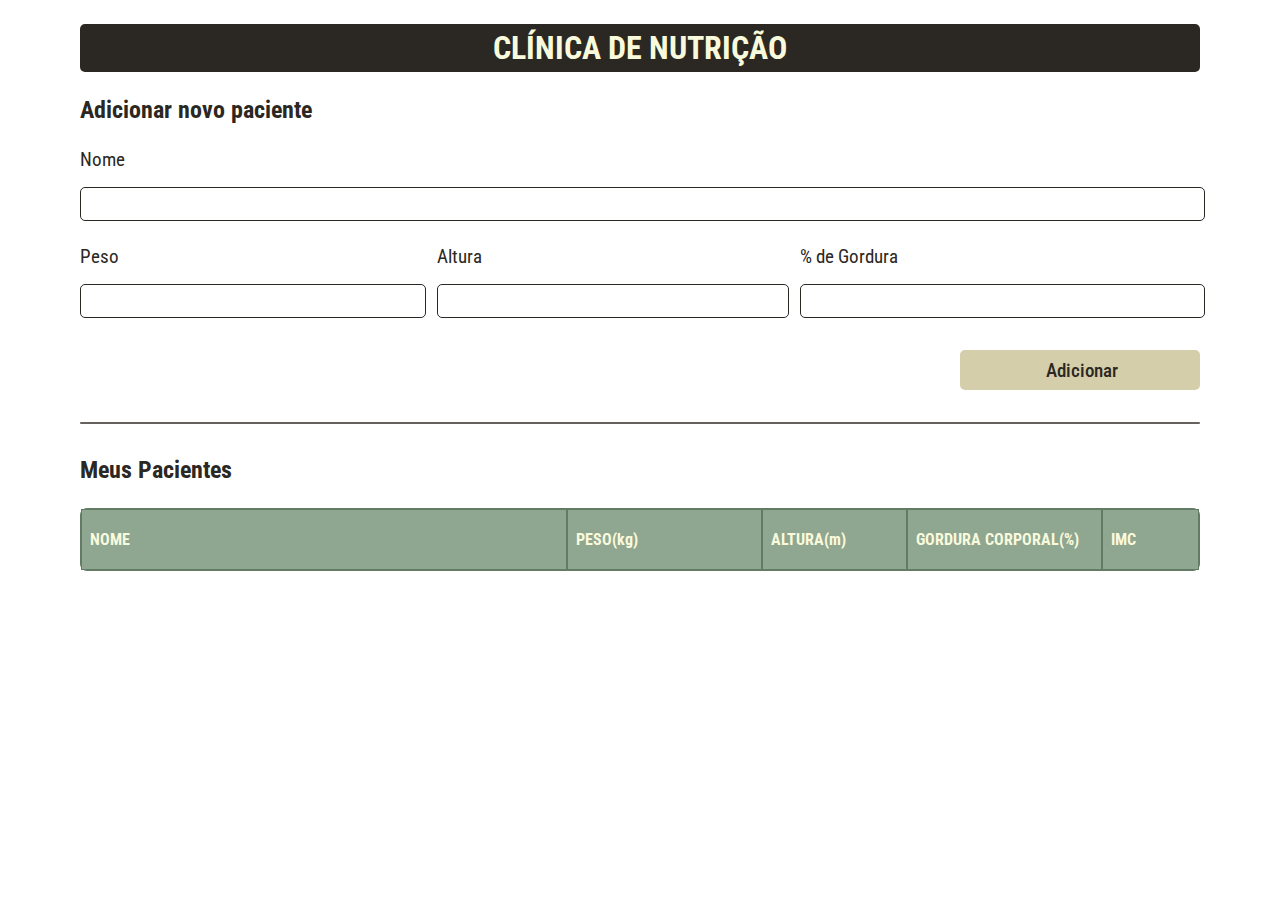
==== html/index.html @ 782c7e46 "doc: update" ====
<!DOCTYPE html>
<html lang="pt-br">
<head>
    <meta charset="UTF-8">
    <meta name="viewport" content="width=device-width, initial-scale=1.0">

    <!-- Adicionando a fonte -->
    <link rel="preconnect" href="https://fonts.googleapis.com">
    <link rel="preconnect" href="https://fonts.gstatic.com" crossorigin>
    <link href="https://fonts.googleapis.com/css2?family=Roboto+Condensed:ital,wght@0,100..900;1,100..900&display=swap" rel="stylesheet">

    <!-- Adicionando o ícone do site -->
    <link rel="shortcut icon" href="../imges/medico-icone.png" type="image/x-icon">

    <!-- Linkando com o CSS -->
     <link rel="stylesheet" href="../css/style.css">
    <title>Clínica de Nutrição</title>
</head>
<body>
    <header>
        <h1>CLÍNICA DE NUTRIÇÃO</h1>
    </header>
    <main>
        <h2>Adicionar novo paciente</h2>
        <form name="formulario">
            <div class="input-dados">

                <label for="nome">
                    Nome
                    <input type="text" name="nome" id="nome">
                </label>
                <div class="input-informacao">
                    <label for="peso">
                        Peso
                        <input type="text" name="peso" id="peso">
                    </label>
                    <label for="altura">
                        Altura
                        <input type="text" name="altura" id="altura">
                    </label>
                    <label for="por-gordura">
                        % de Gordura
                        <input type="text" name="por-gordura" id="por-gordura">
                    </label>
                </div>
            </div>
            <label for="btnAdicionar">
                <input type="submit" value="Adicionar" id="btnAdicionar">
            </label>
        </form>
        <div class="divisoria"></div>
        <div>
            <h2>Meus Pacientes</h2>
            
            <table id="tabela">
                <tr class="cabecalhoTabela dadosTabela">
                    <td class="textoCabecalho">NOME</td>
                    <td class="textoCabecalho">PESO(kg)</td>
                    <td class="textoCabecalho">ALTURA(m)</td>
                    <td class="textoCabecalho">GORDURA CORPORAL(%)</td>
                    <td class="textoCabecalho">IMC</td>
                </tr>
            </table>
        </div>
    </main>
    <script src="../js/script.js"></script>
</body>
</html>
---- css/style.css ----
*{
    padding: 0;
    margin: 0;
    font-family: "Roboto Condensed", sans-serif;
    color: #2b2823;
}

body{
    margin: .5rem 2rem 1.5rem 2rem;
    padding: 1rem 3rem;
    border-radius: 5px;
}

header > h1{
    background-color: #2b2823;
    border-radius: 5px;

    color: #f9fadc;
    height: 3rem;
    display: flex;
    align-items: center;
    justify-content: center;
}

h2{
    margin: 1.5rem 0;
}

input, label{
    font-size: 1.2rem;
}

#nome, #peso, #altura, #por-gordura{
    margin-top: 1rem;
}

#nome{
    width: 100%;
    margin-bottom: 1.5rem;
}

#peso, #altura, #por-gordura{
    width: 100%;
    margin-bottom: 2rem;
}

.input-informacao{
    
    display: grid;
    grid-template-areas: 
        "input-peso input-altura input-por-gordura";
    gap: 1rem; /* Espaçamento entre as áreas do grid */
}


#peso {
    grid-area: input-peso;
}

#altura {
    grid-area: input-altura;
}

#por-gordura {
    grid-area: input-por-gordura;
}

input{
    padding-left: .2rem;
    height: 2rem;
    border: 1px solid #2b2823;
    border-radius: 5px;
}

input[type="submit"]{
    height: 2.5rem;
    width: 15rem;
    background-color: #d4ceaa;
    border: none;
    border-radius: 5px;
    cursor: pointer;
    font-weight: 500;
}

input[type="submit"]:hover{
    background-color: #8fa691;
    color: #f9fadc;
}

form > label{
    display: flex;
    justify-content: end;
}

.divisoria{
    height: 2px;
    background-color: #2b2823bb;
    border-radius: 7px;
    margin: 2rem 0;
}

/* Estilizando a tabela */
table, td, th{
    width: 100%;
    border: 1px solid #637a65;
    border-collapse: collapse;
    display: flex;
    flex-direction: column;
    justify-content: center;
    color: #364d38;
}

table{
    border: 1.5px solid #637a65;
    border-radius: 7px;
}
    
.dadosTabela{
    display: grid;
    grid-template-columns: 5fr 2fr 1.5fr 2fr 1fr;
}
td{
    width: auto;
    padding-left: .5rem;
    height: 2.5rem;
}

.textoCabecalho{
    font-weight: 700;
    height: 3.7rem;
    background-color: #8fa691;
    color: #f9fadc;
    border: 1px solid #637a65;
}

td {
    word-break: break-word; /*Para que o texto do cabeçalho quebre quando diminuido o tamanho da tela*/
}

.dadosTabela:nth-child(odd){ /* Cor para linhas ímpares */
    background-color: #8fa69144;
}
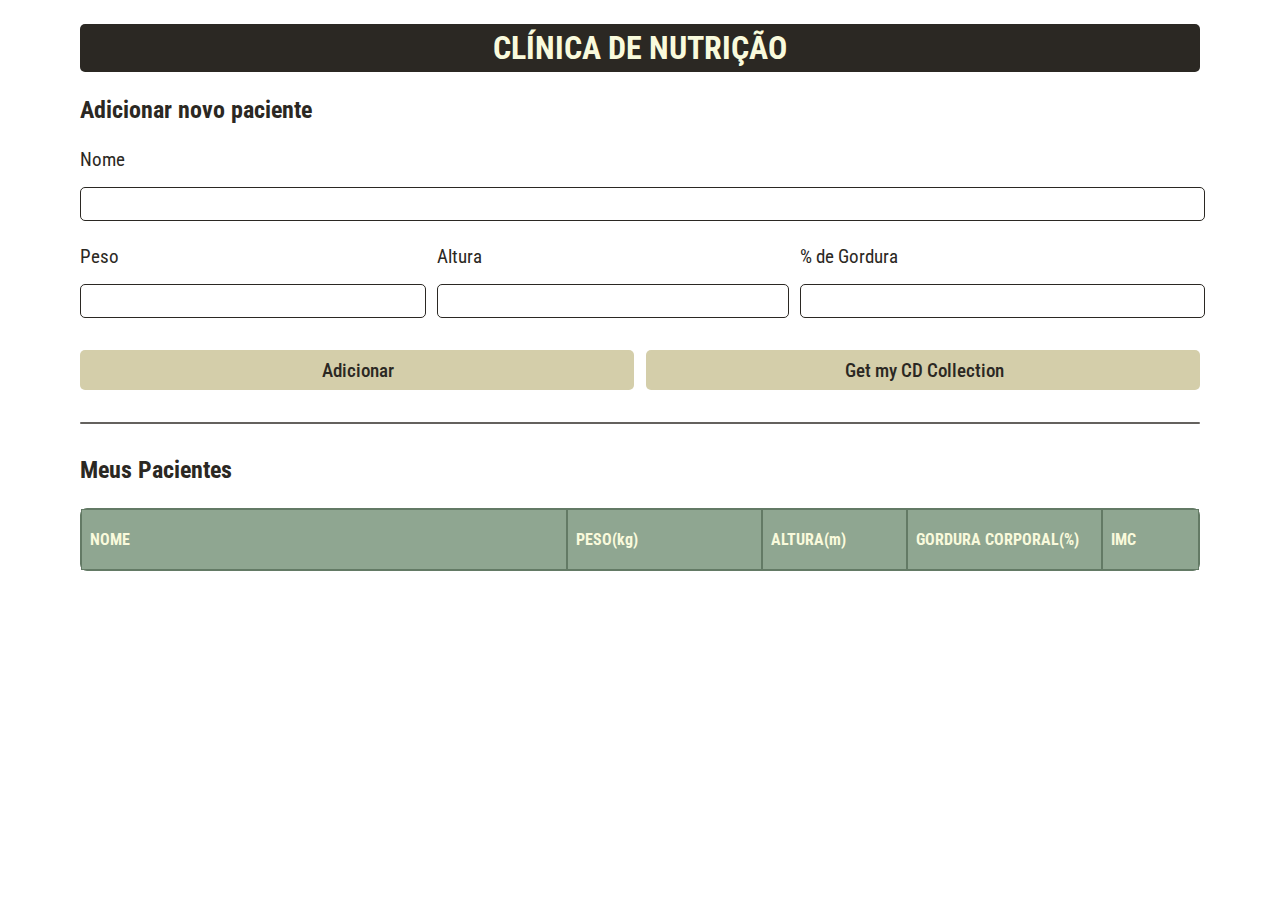
==== commit 3b1dc5b9: "doc: update" ====
--- a/html/index.html
+++ b/html/index.html
@@ -45,9 +45,14 @@
                     </label>
                 </div>
             </div>
-            <label for="btnAdicionar">
-                <input type="submit" value="Adicionar" id="btnAdicionar">
-            </label>
+            <div class="campo-botao">
+                <label for="btnAdicionar">
+                    <input type="submit" value="Adicionar" id="btnAdicionar">
+                </label>
+                <label for="btnGetCDCollection">
+                    <input type="submit" value="Get my CD Collection" id="btnGetCDCollection">
+                </label>
+            </div>
         </form>
         <div class="divisoria"></div>
         <div>
@@ -64,6 +69,8 @@
             </table>
         </div>
     </main>
-    <script src="../js/script.js"></script>
+    <!-- scripts -->
+    <script src="../js/script.js"></script>        
+    <script src="../js/script_cd_colletion.js"></script>        
 </body>
 </html>--- a/css/style.css
+++ b/css/style.css
@@ -74,7 +74,7 @@
 
 input[type="submit"]{
     height: 2.5rem;
-    width: 15rem;
+    width: 100%;
     background-color: #d4ceaa;
     border: none;
     border-radius: 5px;
@@ -85,6 +85,16 @@
 input[type="submit"]:hover{
     background-color: #8fa691;
     color: #f9fadc;
+}
+
+.campo-botao > label{
+    width: 100%;
+}
+
+.campo-botao{
+    display: flex;
+    flex-direction: row;
+    gap: .8rem;
 }
 
 form > label{
